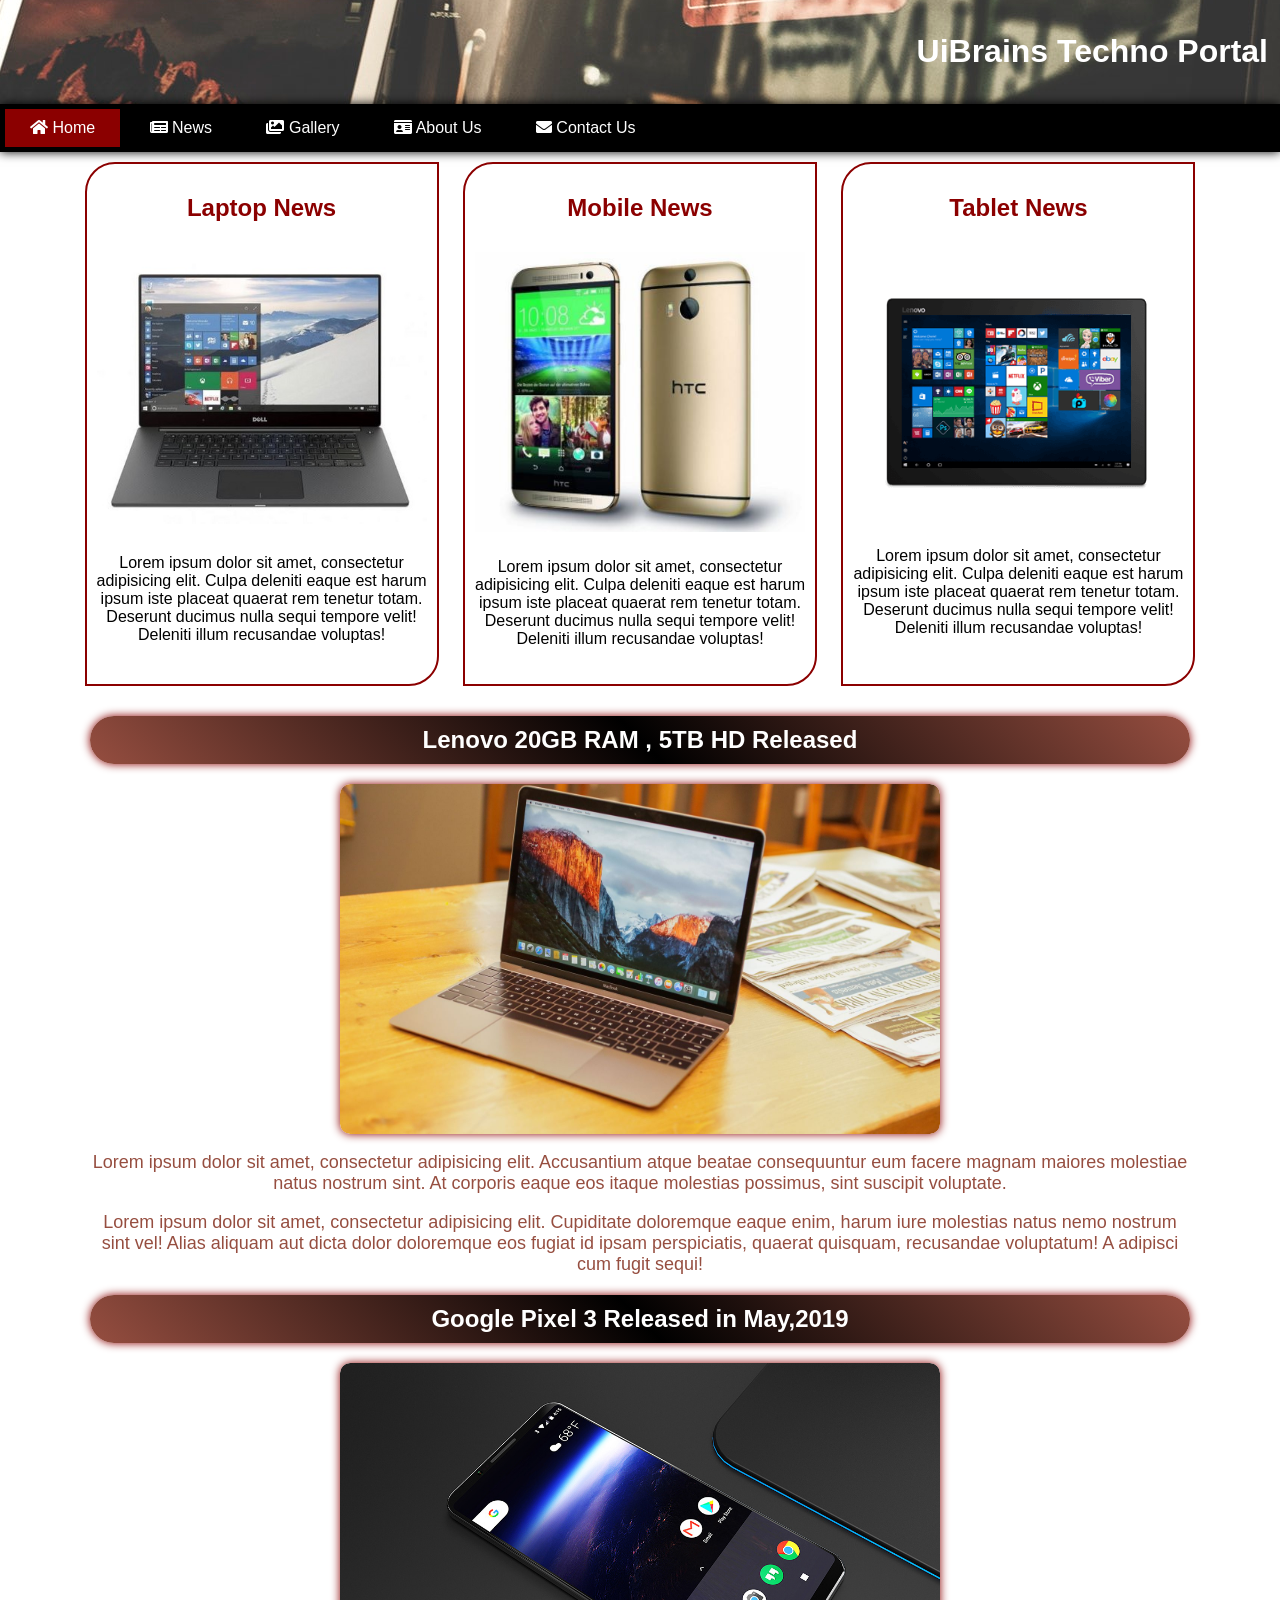
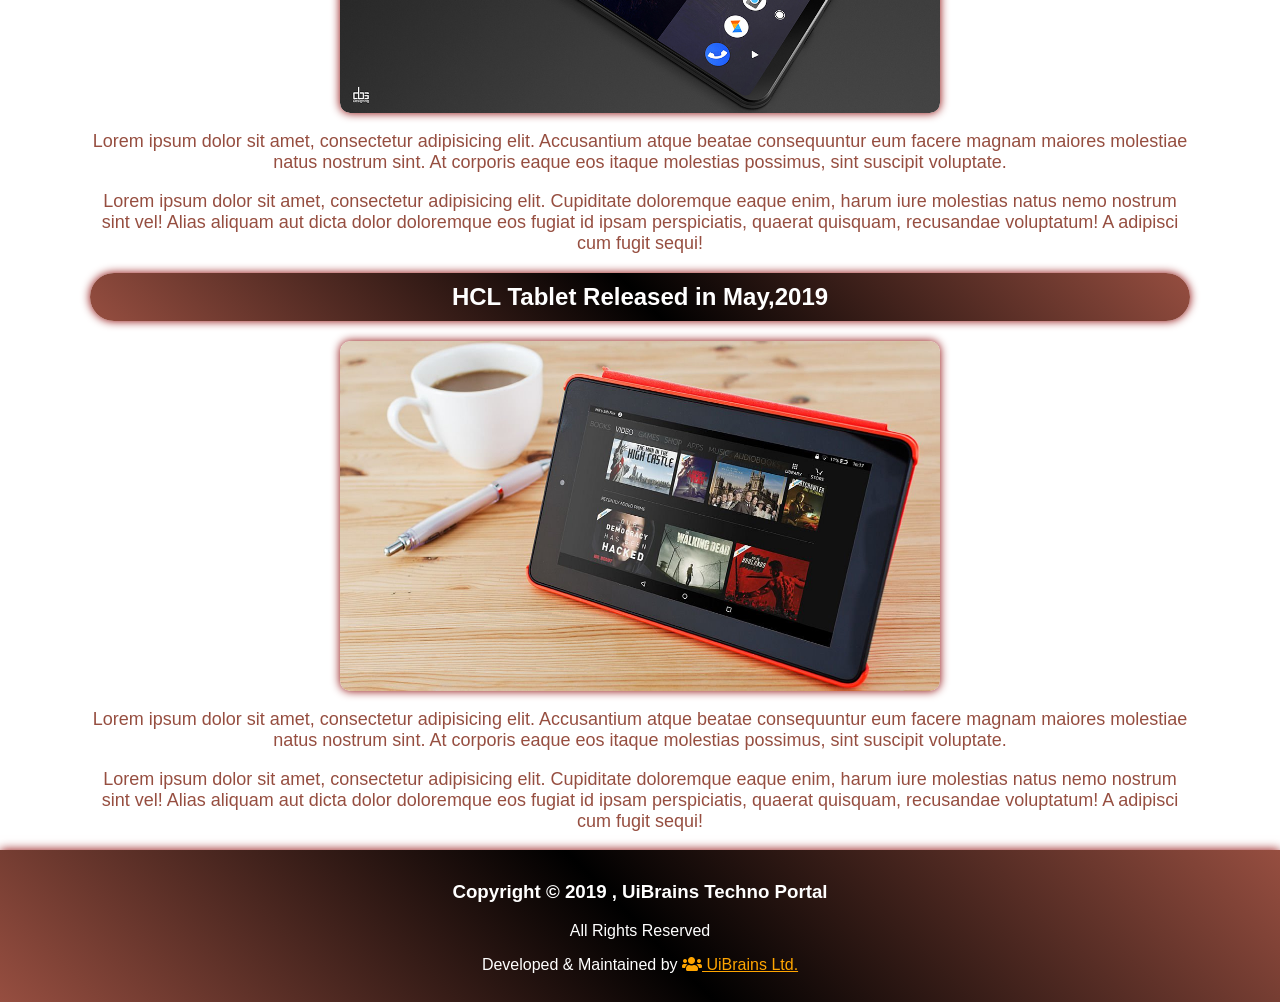
==== index.html @ 4715fc79 "My First Website" ====
<!DOCTYPE html>
<html lang="en">
<head>
    <meta charset="UTF-8">
    <title>UiBrains Techno Portal</title>
    <link rel="stylesheet" href="https://use.fontawesome.com/releases/v5.8.1/css/all.css" integrity="sha384-50oBUHEmvpQ+1lW4y57PTFmhCaXp0ML5d60M1M7uH2+nqUivzIebhndOJK28anvf" crossorigin="anonymous">
    <link rel="stylesheet" href="css/font-awesome_5.8.1.css">
    <link rel="stylesheet" href="css/animate.css">
    <link rel="stylesheet" href="css/styles.css">
</head>
<body>

    <!-- Main Navbar -->
    <header class="main-header">
        <h1 class="animated slideInRight">UiBrains Techno Portal</h1>
    </header>

    <!-- Main Navbar -->
    <nav class="main-nav">
        <div class="animated slideInLeft">
            <a href="index.html" class="active">
                <i class="fa fa-home"></i> Home</a>
            <a href="news.html">
                <i class="fa fa-newspaper"></i> News</a>
            <a href="gallery.html">
                <i class="fa fa-images"></i> Gallery</a>
            <a href="about.html">
                <i class="fa fa-id-card"></i> About Us</a>
            <a href="contact.html">
                <i class="fa fa-envelope"></i> Contact Us</a>
        </div>
    </nav>

    <!-- Home News Section -->
    <section class="home-news-section">

        <!-- Laptop News -->
        <article class="home-news-article animated jello">
            <h2>Laptop News</h2>
            <img src="images/main_laptop.jpg">
            <div class="home-news-text">
                <p>Lorem ipsum dolor sit amet, consectetur adipisicing elit. Culpa deleniti eaque est harum ipsum iste placeat quaerat rem tenetur totam. Deserunt ducimus nulla sequi tempore velit! Deleniti illum recusandae voluptas!</p>
            </div>
        </article>

        <!-- Mobile News -->
        <article class="home-news-article animated jello">
            <h2>Mobile News</h2>
            <img src="images/main_mobile.JPG">
            <div class="home-news-text">
                <p>Lorem ipsum dolor sit amet, consectetur adipisicing elit. Culpa deleniti eaque est harum ipsum iste placeat quaerat rem tenetur totam. Deserunt ducimus nulla sequi tempore velit! Deleniti illum recusandae voluptas!</p>
            </div>
        </article>

        <!-- Tablet News -->
        <article class="home-news-article animated jello">
            <h2>Tablet News</h2>
            <img src="images/main_tablet.png">
            <div class="home-news-text">
                <p>Lorem ipsum dolor sit amet, consectetur adipisicing elit. Culpa deleniti eaque est harum ipsum iste placeat quaerat rem tenetur totam. Deserunt ducimus nulla sequi tempore velit! Deleniti illum recusandae voluptas!</p>
            </div>
        </article>

    </section>

    <!-- Main News Section -->
    <section class="main-news-section">

        <!-- Laptop News -->
        <article class="main-news-article">
            <h2>Lenovo 20GB RAM , 5TB HD Released</h2>
            <div class="zoom">
                <img src="images/article_laptop.jpg">
            </div>
            <p>Lorem ipsum dolor sit amet, consectetur adipisicing elit. Accusantium atque beatae consequuntur eum facere magnam maiores molestiae natus nostrum sint. At corporis eaque eos itaque molestias possimus, sint suscipit voluptate.</p>
            <p>Lorem ipsum dolor sit amet, consectetur adipisicing elit. Cupiditate doloremque eaque enim, harum iure molestias natus nemo nostrum sint vel! Alias aliquam aut dicta dolor doloremque eos fugiat id ipsam perspiciatis, quaerat quisquam, recusandae voluptatum! A adipisci cum fugit sequi!</p>
        </article>

        <!-- Mobile News -->
        <article class="main-news-article">
            <h2>Google Pixel 3 Released in May,2019</h2>
            <div class="zoom">
                <img src="images/article_mobile.jpg">
            </div>
            <p>Lorem ipsum dolor sit amet, consectetur adipisicing elit. Accusantium atque beatae consequuntur eum facere magnam maiores molestiae natus nostrum sint. At corporis eaque eos itaque molestias possimus, sint suscipit voluptate.</p>
            <p>Lorem ipsum dolor sit amet, consectetur adipisicing elit. Cupiditate doloremque eaque enim, harum iure molestias natus nemo nostrum sint vel! Alias aliquam aut dicta dolor doloremque eos fugiat id ipsam perspiciatis, quaerat quisquam, recusandae voluptatum! A adipisci cum fugit sequi!</p>
        </article>

        <!-- Tablet News -->
        <article class="main-news-article">
            <h2>HCL Tablet Released in May,2019</h2>
            <div class="zoom">
                <img src="images/article_tablet.jpg">
            </div>
            <p>Lorem ipsum dolor sit amet, consectetur adipisicing elit. Accusantium atque beatae consequuntur eum facere magnam maiores molestiae natus nostrum sint. At corporis eaque eos itaque molestias possimus, sint suscipit voluptate.</p>
            <p>Lorem ipsum dolor sit amet, consectetur adipisicing elit. Cupiditate doloremque eaque enim, harum iure molestias natus nemo nostrum sint vel! Alias aliquam aut dicta dolor doloremque eos fugiat id ipsam perspiciatis, quaerat quisquam, recusandae voluptatum! A adipisci cum fugit sequi!</p>
        </article>

    </section>

    <!-- Main Footer -->
    <footer class="main-footer">
        <h3>Copyright &copy; 2019 , UiBrains Techno Portal</h3>
        <p>All Rights Reserved</p>
        <p>Developed & Maintained by
            <a href="https://github.com/thenaveensaggam" target="_blank">
               <i class="fa fa-users"></i> UiBrains Ltd.
            </a>
        </p>
    </footer>


</body>
</html>
---- css/styles.css ----
body{
    font-family: Arial, sans-serif;
    margin: 0;
}

/* -------------- Main Header -------------- */
.main-header{
    background: white url("../images/image5.jpeg") no-repeat scroll center;
    padding: 12px;
    color: white;
    text-align: right;
}

/* ----------------- Main Navigation --------------- */
.main-nav{
    background-color: black;
    padding: 5px;
    box-shadow: 0 0 10px black;
}
.main-nav a{
    color: white;
    text-decoration: none;
    padding: 10px 25px;
    display: inline-block;
}
.main-nav a:hover{
    background-color: #964e40;
}
.main-nav a.active{
    background-color: darkred;
}

/* ------------- Home News Section ---------------- */
.home-news-section{
    text-align: center;
}
.home-news-article{
    border: 2px solid darkred;
    width: 330px;
    text-align: center;
    display: inline-grid;
    height: 500px;
    margin: 10px;
    border-top-left-radius: 30px;
    border-bottom-right-radius: 30px;
    padding: 10px;
    transition: all 0.5s;
}
.home-news-article:hover{
    width: 340px;
    box-shadow: 0 0 10px darkred;
    cursor: pointer;
}
.home-news-article h2{
    color: darkred;
}
.home-news-article img{
    width: 100%;
}

/* ------------------ Main News Section ---------------- */
.main-news-section{
    width: 1100px;
    margin: auto;
}
.main-news-article h2{
    background: linear-gradient(45deg,#964e40,black,#964e40);
    color: white;
    text-align: center;
    padding: 10px;
    border-radius: 50px;
    box-shadow: 0 0 10px darkred;
}
.main-news-article p{
    font-size: 18px;
    text-align: center;
    color: #964e40;
}
.zoom{
    width: 600px;
    height: 350px;
    margin: auto;
    border-radius: 10px;
    box-shadow: 0 0 10px darkred;
    overflow: hidden;
}
.zoom img{
    width: inherit;
    height: inherit;
    border-radius: 10px;
    box-shadow: 0 0 10px darkred;
    transition: all 0.5s;
}
.zoom:hover img{
    transform: scale(1.2,1.2);
}

/* ------------------- Main Footer -------------- */
.main-footer{
    background: linear-gradient(45deg,#964e40,black,#964e40);
    padding: 12px;
    text-align: center;
    color: white;
    box-shadow: 0 0 10px darkred;
}
.main-footer a{
    color: orange;
}

/* --------------- Gallery Section --------------- */
.gallery-section{
    text-align: center;
    margin: 10px auto;
}
.gallery-figure{
    border: 2px solid darkred;
    width: 300px;
    margin: 5px;
    display: inline-block;
    padding: 5px;
    border-radius: 10px;
}
.gallery-figure:hover{
    box-shadow: 0 0 10px darkred;
    cursor: pointer;
}
.gallery-zoom{
    width: 300px;
    height: 200px;
    overflow: hidden;
    border-radius: 10px;
}
.gallery-zoom img{
    width: inherit;
    height: inherit;
    border-radius: 10px;
    transition: all 0.5s;
}
.gallery-zoom:hover img{
    transform: scale(1.2,1.2);
}
.gallery-figure figcaption{
    color: darkred;
    padding: 10px;
}

/* --------------- About Us ---------------- */
.about-section{
    width: 1100px;
    margin: auto;
}
.about-article{
    background: white url("../images/gallery_mobile_3.jpg") no-repeat scroll top;
    color: white;
    padding: 15px;
    margin: 20px;
    border-top-left-radius: 20px;
    border-bottom-right-radius: 20px;
    box-shadow: 0 0 10px black;
}
.company-images-article{
    text-align: center;
}
.company-images-article img{
    width: 250px;
    height: 150px;
    margin: 5px;
    border-top-right-radius: 20px;
    border-bottom-left-radius: 20px;
    box-shadow: 0 0 5px black;
}

/* --------------- Contact Section ---------------- */
.contact-section{
    background: white url("../images/image5.jpeg") no-repeat bottom;
    padding: 20px;
}
.contact-article{
    width: 250px;
    text-align: center;
    margin: auto;
    background-color: rgba(0,0,0,0.5);
    padding: 10px;
    border-radius: 10px;
    box-shadow: 0 0 10px black;
}
.contact-article h2{
    color: white;
}
.input-field{
    font-size: 18px;
    text-align: center;
    border: none;
    outline: none;
    margin: 5px;
    height: 35px;
    width: 200px;
    background: transparent;
    border-bottom: 3px solid #514640;
    color: white;
}
textarea{
    border: 3px solid #514640;
    outline: none;
    background: transparent;
    margin: 5px;
    border-radius: 10px;
    width: 180px;
}
textarea:focus{
    border: 3px solid #bca487;
}
::placeholder{
    color: lightgray;
}
.input-field:focus{
    border-bottom: 3px solid #bca487;
}
#submit-btn{
    background-color: #514640;
    color: white;
    border: none;
    font-size: 18px;
    padding: 10px 50px;
    box-shadow: 0 0 10px black;
    border-radius: 50px;
    margin: 10px;
    outline: none;
}
#submit-btn:hover{
    background-color: #bca487;
    color: black;
    cursor: pointer;
}
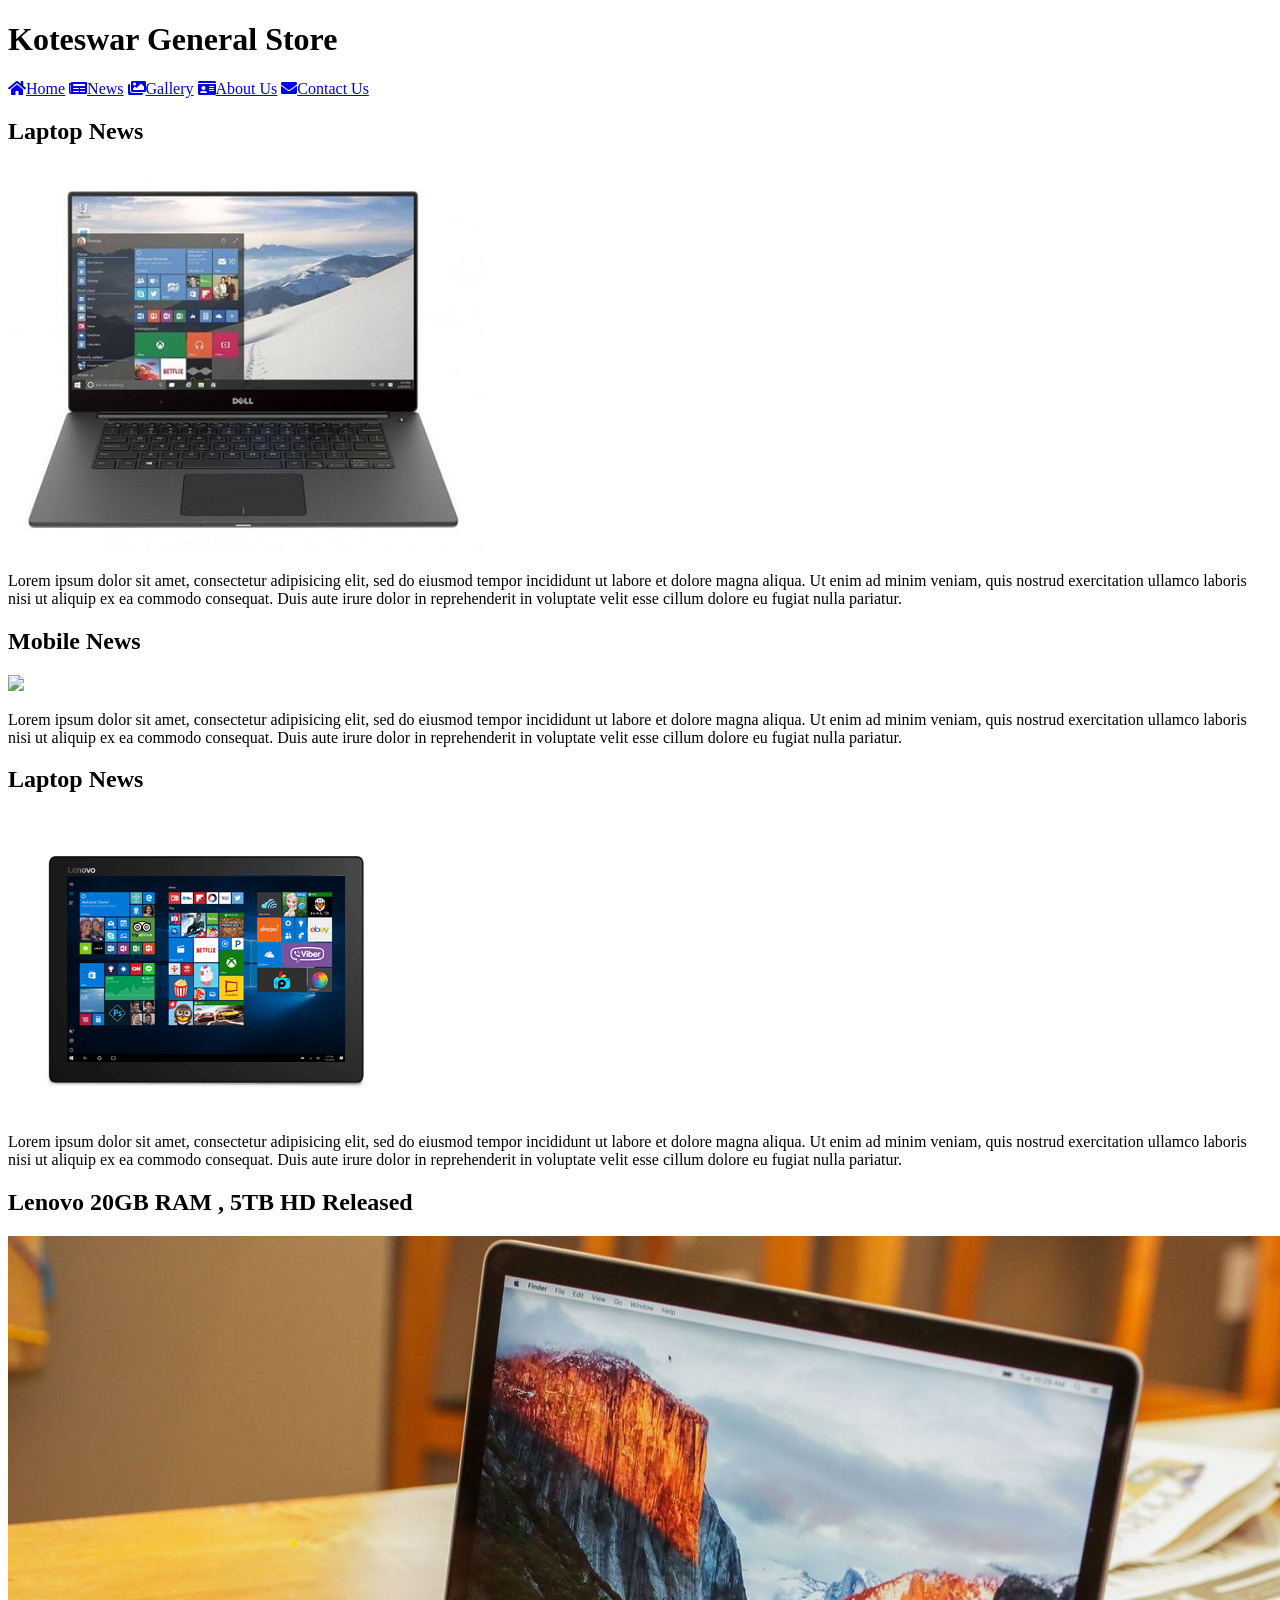
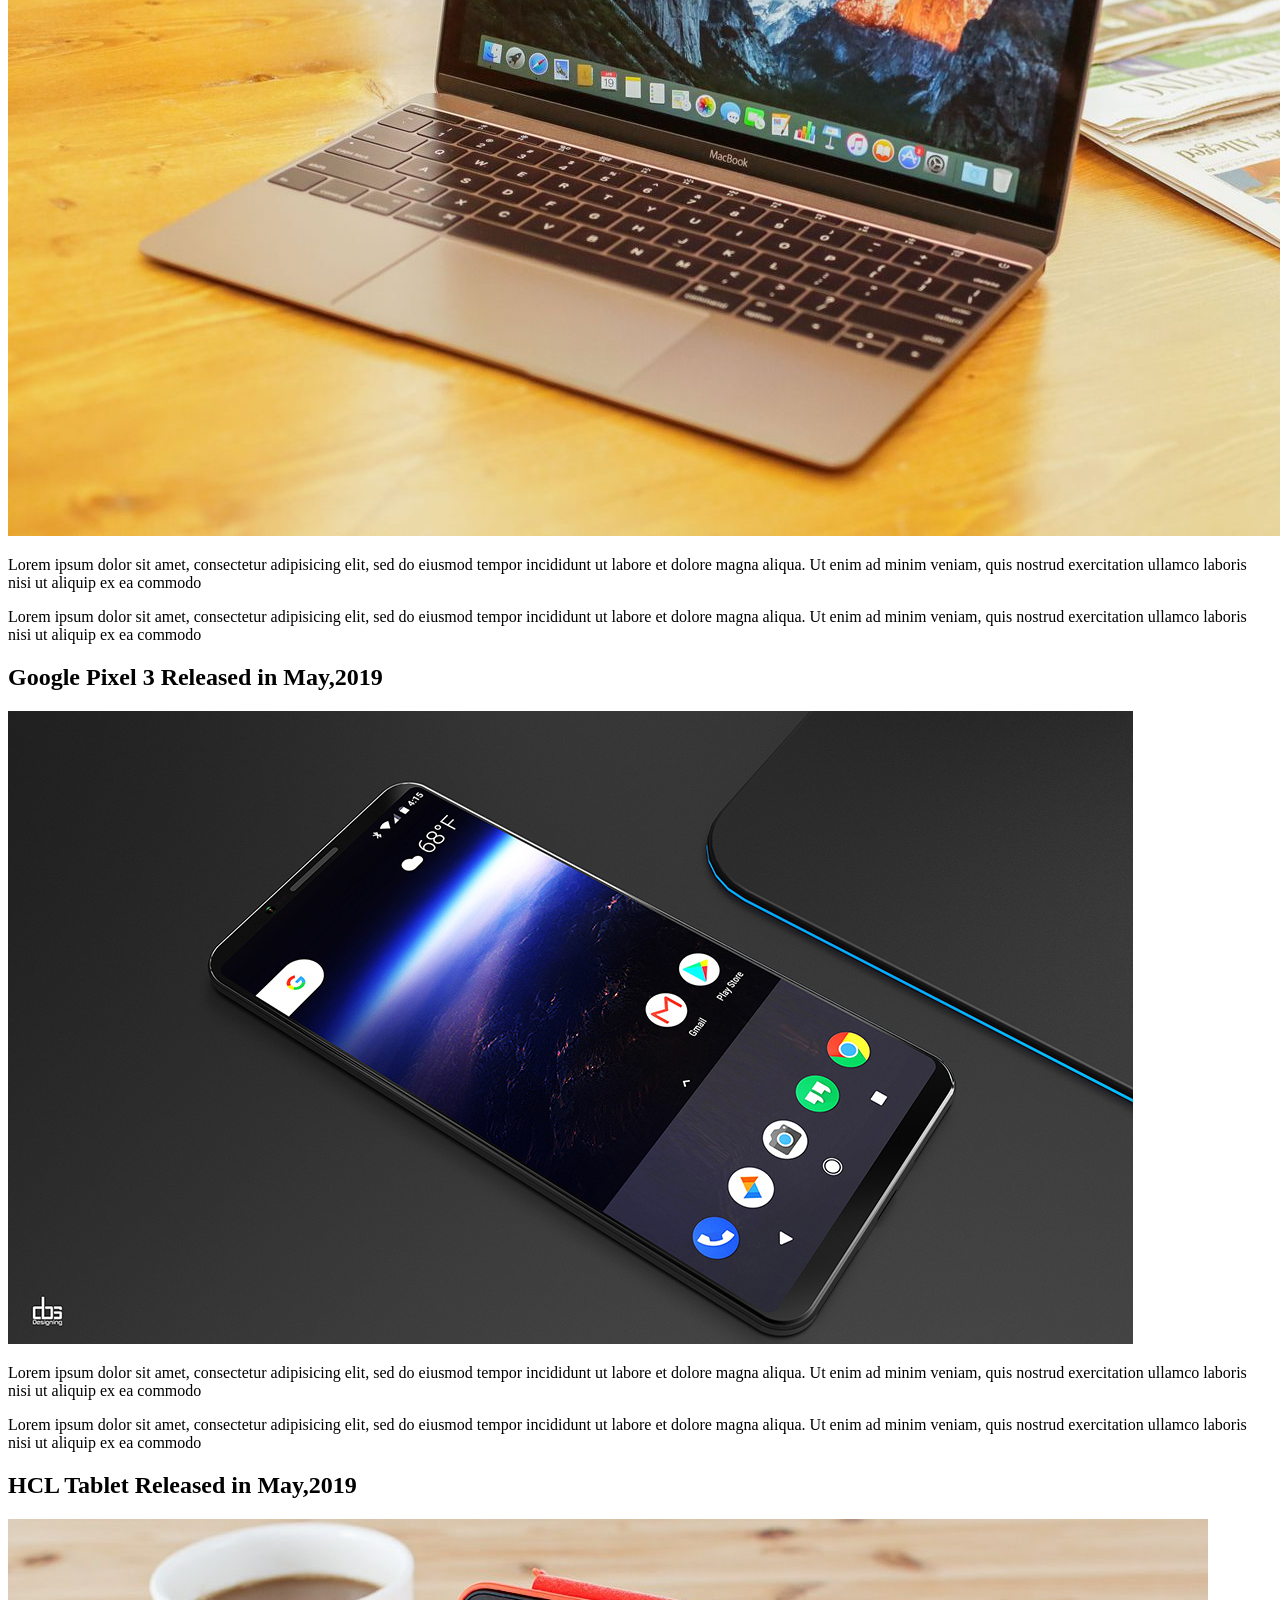
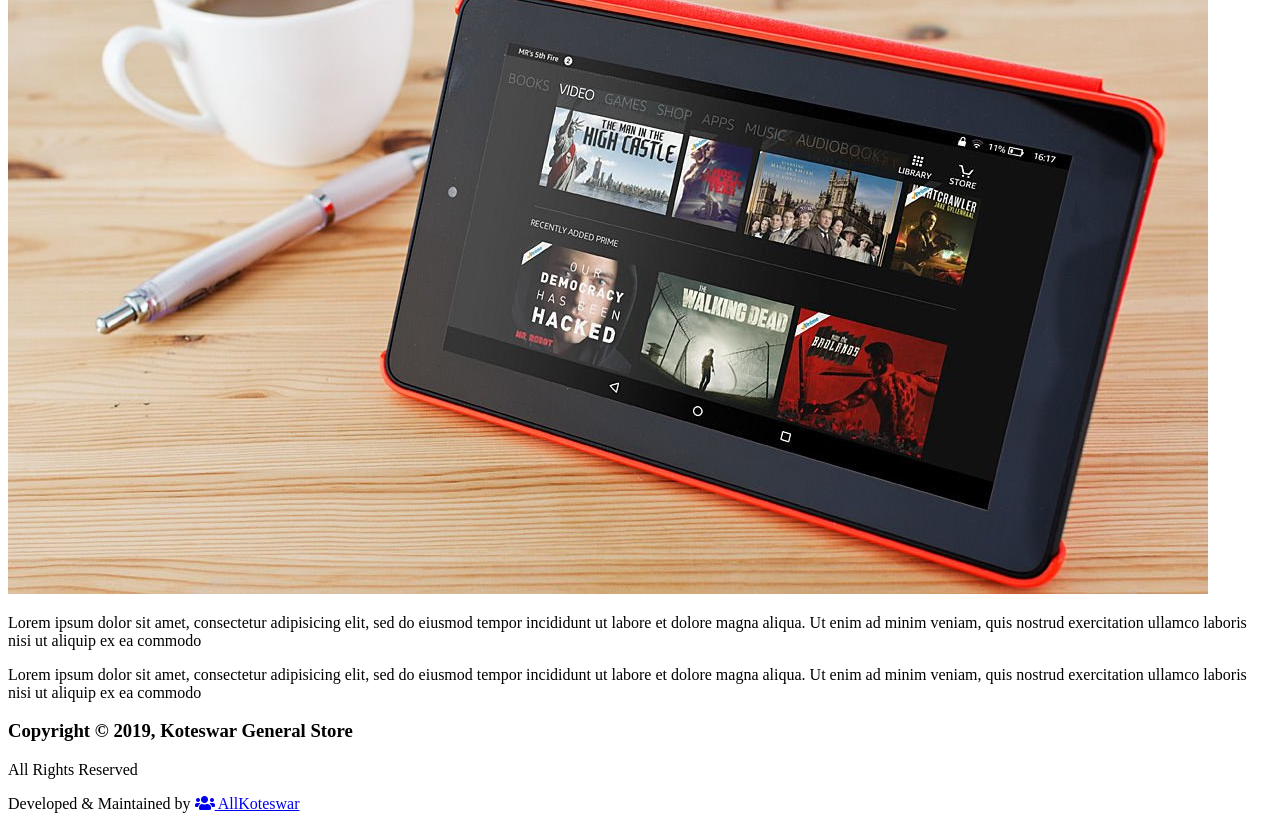
==== commit f9a570d5: "My First Website" ====
--- a/index.html
+++ b/index.html
@@ -1,115 +1,134 @@
 <!DOCTYPE html>
-<html lang="en">
+<html>
 <head>
-    <meta charset="UTF-8">
-    <title>UiBrains Techno Portal</title>
-    <link rel="stylesheet" href="https://use.fontawesome.com/releases/v5.8.1/css/all.css" integrity="sha384-50oBUHEmvpQ+1lW4y57PTFmhCaXp0ML5d60M1M7uH2+nqUivzIebhndOJK28anvf" crossorigin="anonymous">
-    <link rel="stylesheet" href="css/font-awesome_5.8.1.css">
-    <link rel="stylesheet" href="css/animate.css">
-    <link rel="stylesheet" href="css/styles.css">
+	<title>Koteswar Software Solutions</title>
+	<meta name="viewport" content="width=device-width, user-scalable=no, initial-scale=1.0, minimum-scale=1.0, maximum-scale=1.0">
+	<meta http-equiv="X-UA-Compatible" content="ie=edge">
+	<link rel="stylesheet" href="Css/animate.css">
+	<link rel="stylesheet" href="https://use.fontawesome.com/releases/v5.8.1/css/all.css">
+	<link rel="stylesheet" href="Css/font-awesome_5.8.1.css">
+	<link rel="stylesheet" href="Css/styles.css">
 </head>
 <body>
 
-    <!-- Main Navbar -->
-    <header class="main-header">
-        <h1 class="animated slideInRight">UiBrains Techno Portal</h1>
-    </header>
+<!-- Main header Section -->
+<header class="main-header">
+	<h1 class="animated slideInRight">Koteswar General Store</h1>
+</header>
 
-    <!-- Main Navbar -->
-    <nav class="main-nav">
-        <div class="animated slideInLeft">
-            <a href="index.html" class="active">
-                <i class="fa fa-home"></i> Home</a>
-            <a href="news.html">
-                <i class="fa fa-newspaper"></i> News</a>
-            <a href="gallery.html">
-                <i class="fa fa-images"></i> Gallery</a>
-            <a href="about.html">
-                <i class="fa fa-id-card"></i> About Us</a>
-            <a href="contact.html">
-                <i class="fa fa-envelope"></i> Contact Us</a>
-        </div>
-    </nav>
+<!-- main_navigation -->
+<nav class="main-nav">
+	<div class="animated slideInLeft">
+	<a href="index.html" class="active"><i class="fa fa-home"></i>Home</a>
+	<a href="news.html"><i class="fa fa-newspaper"></i>News</a>
+	<a href="gallery.html"><i class="fa fa-images"></i>Gallery</a>
+	<a href="about.html"><i class="fa fa-id-card"></i>About Us</a>
+	<a href="contact.html"><i class="fa fa-envelope"></i>Contact Us</a>
+    </div>
+</nav>
 
-    <!-- Home News Section -->
-    <section class="home-news-section">
+<!-- Home News Section -->
+<section class="home-news-section">
+	<!-- Laptop News -->
+	<article class="home-news-artical">
+	<h2>Laptop News</h2>
+	<img src="images/main_laptop.jpg">
+	<div class="home-news-text">	
+	<p>Lorem ipsum dolor sit amet, consectetur adipisicing elit, sed do eiusmod
+	tempor incididunt ut labore et dolore magna aliqua. Ut enim ad minim veniam,
+	quis nostrud exercitation ullamco laboris nisi ut aliquip ex ea commodo
+	consequat. Duis aute irure dolor in reprehenderit in voluptate velit esse
+	cillum dolore eu fugiat nulla pariatur.</p>		
+	</div>
+	</article>
 
-        <!-- Laptop News -->
-        <article class="home-news-article animated jello">
-            <h2>Laptop News</h2>
-            <img src="images/main_laptop.jpg">
-            <div class="home-news-text">
-                <p>Lorem ipsum dolor sit amet, consectetur adipisicing elit. Culpa deleniti eaque est harum ipsum iste placeat quaerat rem tenetur totam. Deserunt ducimus nulla sequi tempore velit! Deleniti illum recusandae voluptas!</p>
-            </div>
-        </article>
+	<!-- Mobile News -->
+	<article class="home-news-artical">
+	<h2>Mobile News</h2>
+	<img src="images/main_mobile.jpg">
+	<div class="home-news-text">	
+	<p>Lorem ipsum dolor sit amet, consectetur adipisicing elit, sed do eiusmod
+	tempor incididunt ut labore et dolore magna aliqua. Ut enim ad minim veniam,
+	quis nostrud exercitation ullamco laboris nisi ut aliquip ex ea commodo
+	consequat. Duis aute irure dolor in reprehenderit in voluptate velit esse
+	cillum dolore eu fugiat nulla pariatur.</p>		
+	</div>
+	</article>
 
-        <!-- Mobile News -->
-        <article class="home-news-article animated jello">
-            <h2>Mobile News</h2>
-            <img src="images/main_mobile.JPG">
-            <div class="home-news-text">
-                <p>Lorem ipsum dolor sit amet, consectetur adipisicing elit. Culpa deleniti eaque est harum ipsum iste placeat quaerat rem tenetur totam. Deserunt ducimus nulla sequi tempore velit! Deleniti illum recusandae voluptas!</p>
-            </div>
-        </article>
+	<!-- Tablet News -->
+	<article class="home-news-artical">
+	<h2>Laptop News</h2>
+	<img src="images/main_tablet.png">
+	<div class="home-news-text">	
+	<p>Lorem ipsum dolor sit amet, consectetur adipisicing elit, sed do eiusmod
+	tempor incididunt ut labore et dolore magna aliqua. Ut enim ad minim veniam,
+	quis nostrud exercitation ullamco laboris nisi ut aliquip ex ea commodo
+	consequat. Duis aute irure dolor in reprehenderit in voluptate velit esse
+	cillum dolore eu fugiat nulla pariatur.</p>		
+	</div>
+	</article>
+</section>
 
-        <!-- Tablet News -->
-        <article class="home-news-article animated jello">
-            <h2>Tablet News</h2>
-            <img src="images/main_tablet.png">
-            <div class="home-news-text">
-                <p>Lorem ipsum dolor sit amet, consectetur adipisicing elit. Culpa deleniti eaque est harum ipsum iste placeat quaerat rem tenetur totam. Deserunt ducimus nulla sequi tempore velit! Deleniti illum recusandae voluptas!</p>
-            </div>
-        </article>
 
-    </section>
 
-    <!-- Main News Section -->
-    <section class="main-news-section">
+<!-- Mian News Section -->
+<section class="main-news-section">
 
-        <!-- Laptop News -->
-        <article class="main-news-article">
-            <h2>Lenovo 20GB RAM , 5TB HD Released</h2>
-            <div class="zoom">
-                <img src="images/article_laptop.jpg">
-            </div>
-            <p>Lorem ipsum dolor sit amet, consectetur adipisicing elit. Accusantium atque beatae consequuntur eum facere magnam maiores molestiae natus nostrum sint. At corporis eaque eos itaque molestias possimus, sint suscipit voluptate.</p>
-            <p>Lorem ipsum dolor sit amet, consectetur adipisicing elit. Cupiditate doloremque eaque enim, harum iure molestias natus nemo nostrum sint vel! Alias aliquam aut dicta dolor doloremque eos fugiat id ipsam perspiciatis, quaerat quisquam, recusandae voluptatum! A adipisci cum fugit sequi!</p>
-        </article>
+	<!-- Laptop News -->
+	<article class="main-news-article">
+		<h2>Lenovo 20GB RAM , 5TB HD Released</h2>
+		<div class="zoom">
+			<img src="images/article_laptop.jpg">
+		</div>
+		<p>Lorem ipsum dolor sit amet, consectetur adipisicing elit, sed do eiusmod
+		tempor incididunt ut labore et dolore magna aliqua. Ut enim ad minim veniam,
+		quis nostrud exercitation ullamco laboris nisi ut aliquip ex ea commodo</p>
+		<p>Lorem ipsum dolor sit amet, consectetur adipisicing elit, sed do eiusmod
+		tempor incididunt ut labore et dolore magna aliqua. Ut enim ad minim veniam,
+		quis nostrud exercitation ullamco laboris nisi ut aliquip ex ea commodo</p>
+	</article>
 
-        <!-- Mobile News -->
-        <article class="main-news-article">
-            <h2>Google Pixel 3 Released in May,2019</h2>
-            <div class="zoom">
-                <img src="images/article_mobile.jpg">
-            </div>
-            <p>Lorem ipsum dolor sit amet, consectetur adipisicing elit. Accusantium atque beatae consequuntur eum facere magnam maiores molestiae natus nostrum sint. At corporis eaque eos itaque molestias possimus, sint suscipit voluptate.</p>
-            <p>Lorem ipsum dolor sit amet, consectetur adipisicing elit. Cupiditate doloremque eaque enim, harum iure molestias natus nemo nostrum sint vel! Alias aliquam aut dicta dolor doloremque eos fugiat id ipsam perspiciatis, quaerat quisquam, recusandae voluptatum! A adipisci cum fugit sequi!</p>
-        </article>
+	<!-- Mobile News -->
+	<article class="main-news-article">
+		<h2>Google Pixel 3 Released in May,2019</h2>
+        <div class="zoom">
+			<img src="images/article_mobile.jpg">
+		</div>
+		<p>Lorem ipsum dolor sit amet, consectetur adipisicing elit, sed do eiusmod
+		tempor incididunt ut labore et dolore magna aliqua. Ut enim ad minim veniam,
+		quis nostrud exercitation ullamco laboris nisi ut aliquip ex ea commodo</p>
+		<p>Lorem ipsum dolor sit amet, consectetur adipisicing elit, sed do eiusmod
+		tempor incididunt ut labore et dolore magna aliqua. Ut enim ad minim veniam,
+		quis nostrud exercitation ullamco laboris nisi ut aliquip ex ea commodo</p>
+	</article>
 
-        <!-- Tablet News -->
-        <article class="main-news-article">
-            <h2>HCL Tablet Released in May,2019</h2>
-            <div class="zoom">
-                <img src="images/article_tablet.jpg">
-            </div>
-            <p>Lorem ipsum dolor sit amet, consectetur adipisicing elit. Accusantium atque beatae consequuntur eum facere magnam maiores molestiae natus nostrum sint. At corporis eaque eos itaque molestias possimus, sint suscipit voluptate.</p>
-            <p>Lorem ipsum dolor sit amet, consectetur adipisicing elit. Cupiditate doloremque eaque enim, harum iure molestias natus nemo nostrum sint vel! Alias aliquam aut dicta dolor doloremque eos fugiat id ipsam perspiciatis, quaerat quisquam, recusandae voluptatum! A adipisci cum fugit sequi!</p>
-        </article>
+	<!-- Tablet News -->
+	<article class="main-news-article">
+		<h2>HCL Tablet Released in May,2019</h2>
+        <div class="zoom">
+			<img src="images/article_tablet.jpg">
+		</div>
+		<p>Lorem ipsum dolor sit amet, consectetur adipisicing elit, sed do eiusmod
+		tempor incididunt ut labore et dolore magna aliqua. Ut enim ad minim veniam,
+		quis nostrud exercitation ullamco laboris nisi ut aliquip ex ea commodo</p>
+		<p>Lorem ipsum dolor sit amet, consectetur adipisicing elit, sed do eiusmod
+		tempor incididunt ut labore et dolore magna aliqua. Ut enim ad minim veniam,
+		quis nostrud exercitation ullamco laboris nisi ut aliquip ex ea commodo</p>
+	</article>
+</section>
 
-    </section>
 
-    <!-- Main Footer -->
-    <footer class="main-footer">
-        <h3>Copyright &copy; 2019 , UiBrains Techno Portal</h3>
-        <p>All Rights Reserved</p>
+
+<!-- Main Footer -->
+<footer class="main-footer">
+	<h3>Copyright &copy; 2019, Koteswar General Store</h3>
+	<p>All Rights Reserved</p>
         <p>Developed & Maintained by
-            <a href="https://github.com/thenaveensaggam" target="_blank">
-               <i class="fa fa-users"></i> UiBrains Ltd.
+            <a href="https://github.com/gupta09sonu" target="_blank">
+               <i class="fa fa-users"></i> AllKoteswar
             </a>
         </p>
-    </footer>
-
+</footer>
 
 </body>
-</html>
-
+</html>
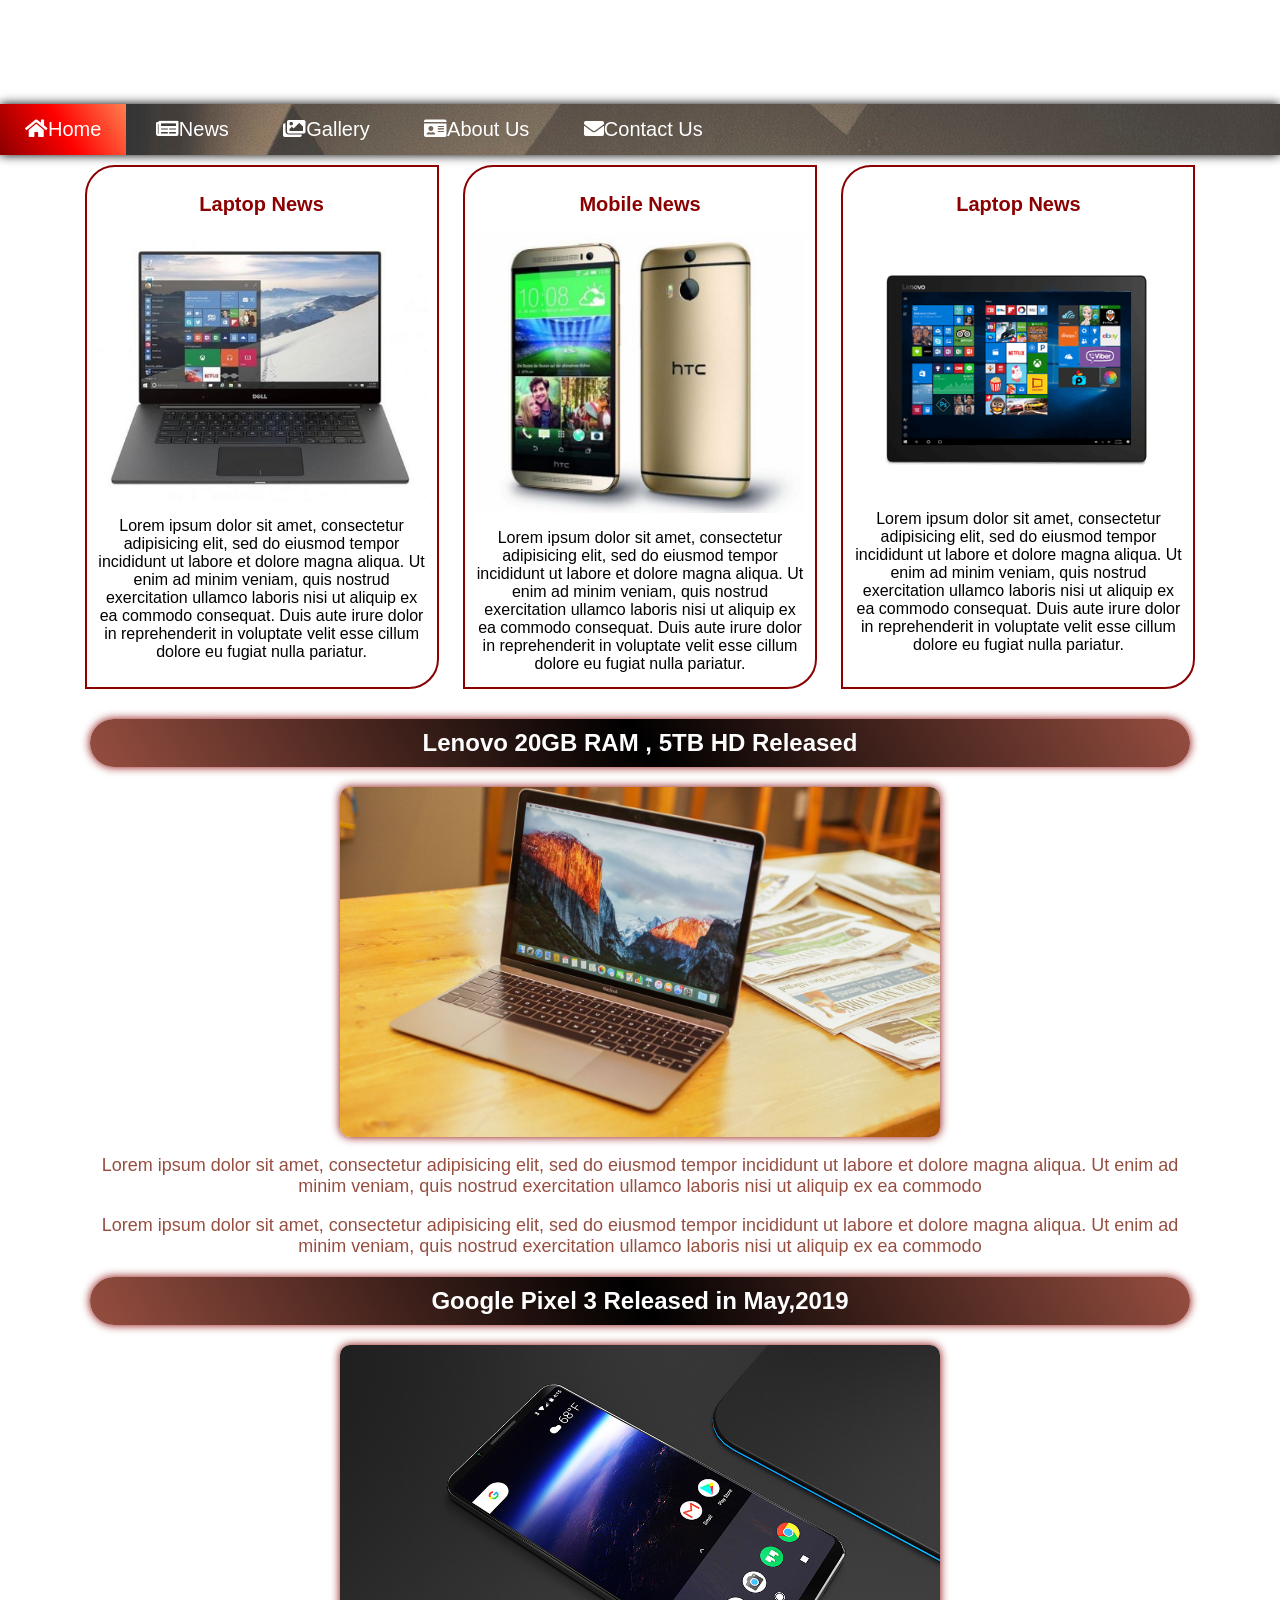
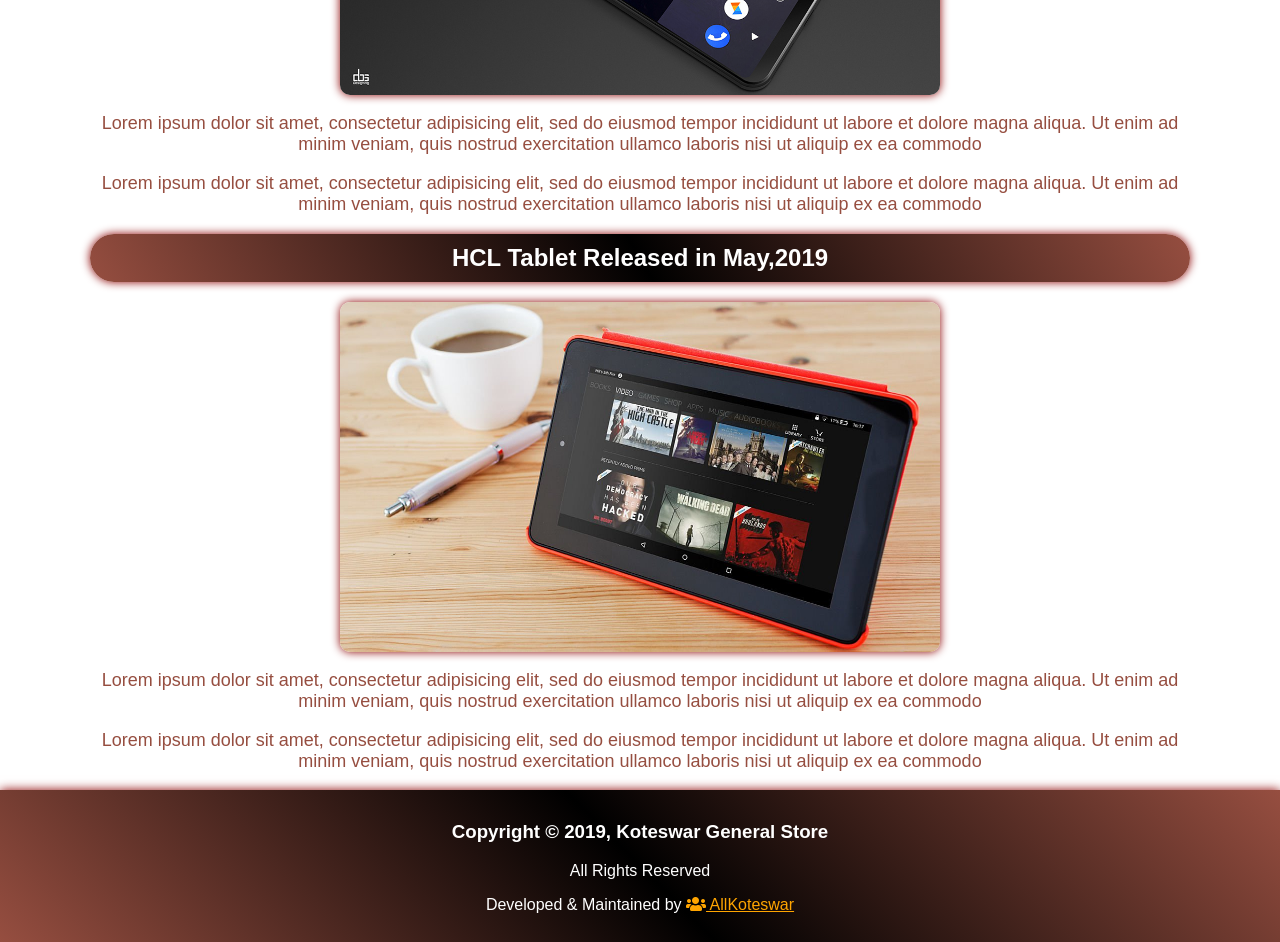
==== commit eaa29730: "index" ====
--- a/index.html
+++ b/index.html
@@ -45,7 +45,7 @@
 	<!-- Mobile News -->
 	<article class="home-news-artical">
 	<h2>Mobile News</h2>
-	<img src="images/main_mobile.jpg">
+	<img src="images/main_mobile1.JPG">
 	<div class="home-news-text">	
 	<p>Lorem ipsum dolor sit amet, consectetur adipisicing elit, sed do eiusmod
 	tempor incididunt ut labore et dolore magna aliqua. Ut enim ad minim veniam,
--- a/Css/styles.css
+++ b/Css/styles.css
@@ -0,0 +1,254 @@
+body{
+	font-family: arial, sans-serif;
+	margin: 0px;
+}
+.main-header{
+	color: white;
+	background: white url('../images/Grass.jpg') no-repeat scroll center;
+	padding: 12px;
+	text-align: right;
+}
+.main-nav{
+	background: white url('../images/image5.jpeg') no-repeat scroll top;
+	/*padding: 14px 25px;	*/
+	box-shadow: 0 0 10px black;
+}
+.main-nav a{
+	color: white;
+	text-decoration: none;
+	/*margin: 10px;*/
+	padding: 14px 25px;
+	font-size: 20px;
+	display: inline-block;
+}
+.main-nav a:hover{
+	background-color: rgba(0,0,0,0.5);
+	border-radius: 10px;
+}
+.main-nav a.active{
+	background: linear-gradient(60deg, darkred, red, coral);
+	border-radius: 0px;
+}
+
+/*Home News Section*/
+
+.home-news-section{
+	text-align: center;
+}
+.home-news-artical h2{
+	color: darkred;
+	font-size: 20px;
+
+}
+.home-news-artical{
+	width: 330px;
+	border: 2px solid darkred;
+	text-align: center;
+	height: 500px;
+	border-bottom-right-radius: 30px;
+	border-top-left-radius: 30px;
+	padding: 10px;
+	margin: 10px;
+	display: inline-grid;
+	transition: all 0.5s linear;
+}
+.home-news-artical:hover{
+	width: 340px;
+	box-shadow: 0 0 10px darkred;
+	cursor: pointer;
+}
+.home-news-artical img{
+	width: 100%;
+}
+
+/*Main News Section*/
+
+.main-news-section{
+	width: 1100px;
+	margin: auto;
+}
+.main-news-section h2{
+	background: linear-gradient(60deg, #964e40,black,#964e40);
+	padding: 10px;
+	text-align: center;
+	border-radius: 50px;
+	box-shadow: 0 0 10px darkred;
+	color: white;
+}
+.main-news-article p{
+    font-size: 18px;
+    text-align: center;
+    color: #964e40;
+}
+.zoom{
+	width: 600px;
+	height: 350px;
+	margin: auto;
+	border-radius: 10px;
+	overflow: hidden;
+	box-shadow: 0 0 10px darkred;
+}
+.zoom img{
+	width: inherit;
+	height: inherit;
+	transition: all 0.5s linear;
+}
+.zoom:hover img{
+	transform: scale(1.2,1.2);
+}
+
+
+/*Main Footer*/
+.main-footer{
+	background: linear-gradient(45deg,#964e40,black,#964e40);
+	text-align: center;
+	padding: 12px;
+	color: white;
+	box-shadow: 0 0 10px darkred;
+}
+.main-footer a{
+	color: orange;
+}
+
+
+/*Gallery Sextion*/
+.gallery-section{
+	text-align: center;
+	margin: 10px auto;
+}
+.gallery-figure{
+	border: 2px solid darkred;
+	width: 300px;
+	margin: 5px;
+	display: inline-block;
+	padding: 5px;
+	border-radius: 10px;
+}
+.gallery-figure:hover{
+	box-shadow: 0 0 10px darkred;
+	cursor: pointer;
+}
+.gallery-zoom{
+	width: 300px;
+	height: 200px;
+	overflow: hidden;
+	border-radius: 10px;
+}
+.gallery-zoom img{
+	width: inherit;
+	height: inherit;
+	border-radius: 10px;
+	transition: all 0.5s linear;
+
+}
+.gallery-zoom:hover img{
+	transform: scale(1.2,1.2);
+}
+
+/*Abouts Us Section*/
+.about-section{
+	width: 1100px;
+	margin: auto;
+}
+.about-article{
+	background: white url('../images/image5.jpeg') no-repeat scroll top;
+	padding: 15px;
+	margin: 20px;
+	border-top-left-radius: 30px;
+	border-bottom-right-radius: 30px;
+	color: white;
+	text-shadow: 0 0 10px black;
+	box-shadow: 0 0 10px black;
+}
+
+/*Company Images Article*/
+.company-images-article{
+
+	text-align: center;
+	margin-bottom: 50px;
+	/*display: inline-block;*/
+	/*margin: auto;*/
+}
+.company-images-article img{
+	width: 250px;
+	height: 150px;
+	transition: all 0.5s linear;
+	border-bottom-left-radius: 20px;
+	border-top-right-radius: 20px;
+	margin: 5px;
+	/*display: inline-block;*/
+}
+.company-images-article img:hover{
+	width: 280px;
+	height: 160px;
+	border-bottom-left-radius: 20px;
+	border-top-right-radius: 20px;
+	box-shadow: 0 0 10px darkred;
+}
+
+
+
+/*Contact Section*/
+.contact-section{
+	background: white url("../images/image5.jpeg") no-repeat bottom;
+	padding: 20px;
+}
+.contact-article h2{
+	color: white;
+}
+.contact-article{
+	width: 250px;
+	margin: 10px auto;
+	background-color: rgba(0,0,0,0.5);
+	text-align: center;
+	padding: 10px;
+	border-radius: 20px;
+	box-shadow: 0 0 10px black;
+}
+.input-field{
+	margin: 10px;
+	/*padding: 2px 25px;*/
+	text-align: center;
+	font-size: 18px;
+	border: none;
+	border-bottom: 3px solid #514640;
+	outline: none;
+	background-color: transparent;
+	color: white;
+
+}
+.input-field:focus{
+	border-bottom: 3px solid #bca487;
+}
+textarea{
+	background-color: transparent;
+	color: white;
+	font-size: 16px;
+	outline: none;
+	border: 3px solid #514640;
+}
+textarea:focus{
+	border: 3px solid #bca487;
+}
+#submit-btn{
+	font-size: 19px;
+	color: white;
+	padding: 14px 25px;
+	border: none;
+	outline: none;
+	border-radius: 10px;
+	background-color: #514640;
+}
+#submit-btn:hover{
+    background-color: #bca487;
+    color: black;
+    cursor: pointer;
+}
+::placeholder{
+	color:white;
+};
+
+
+/*Media Query*/
+ 
+ /*Toggle Menu Button*/
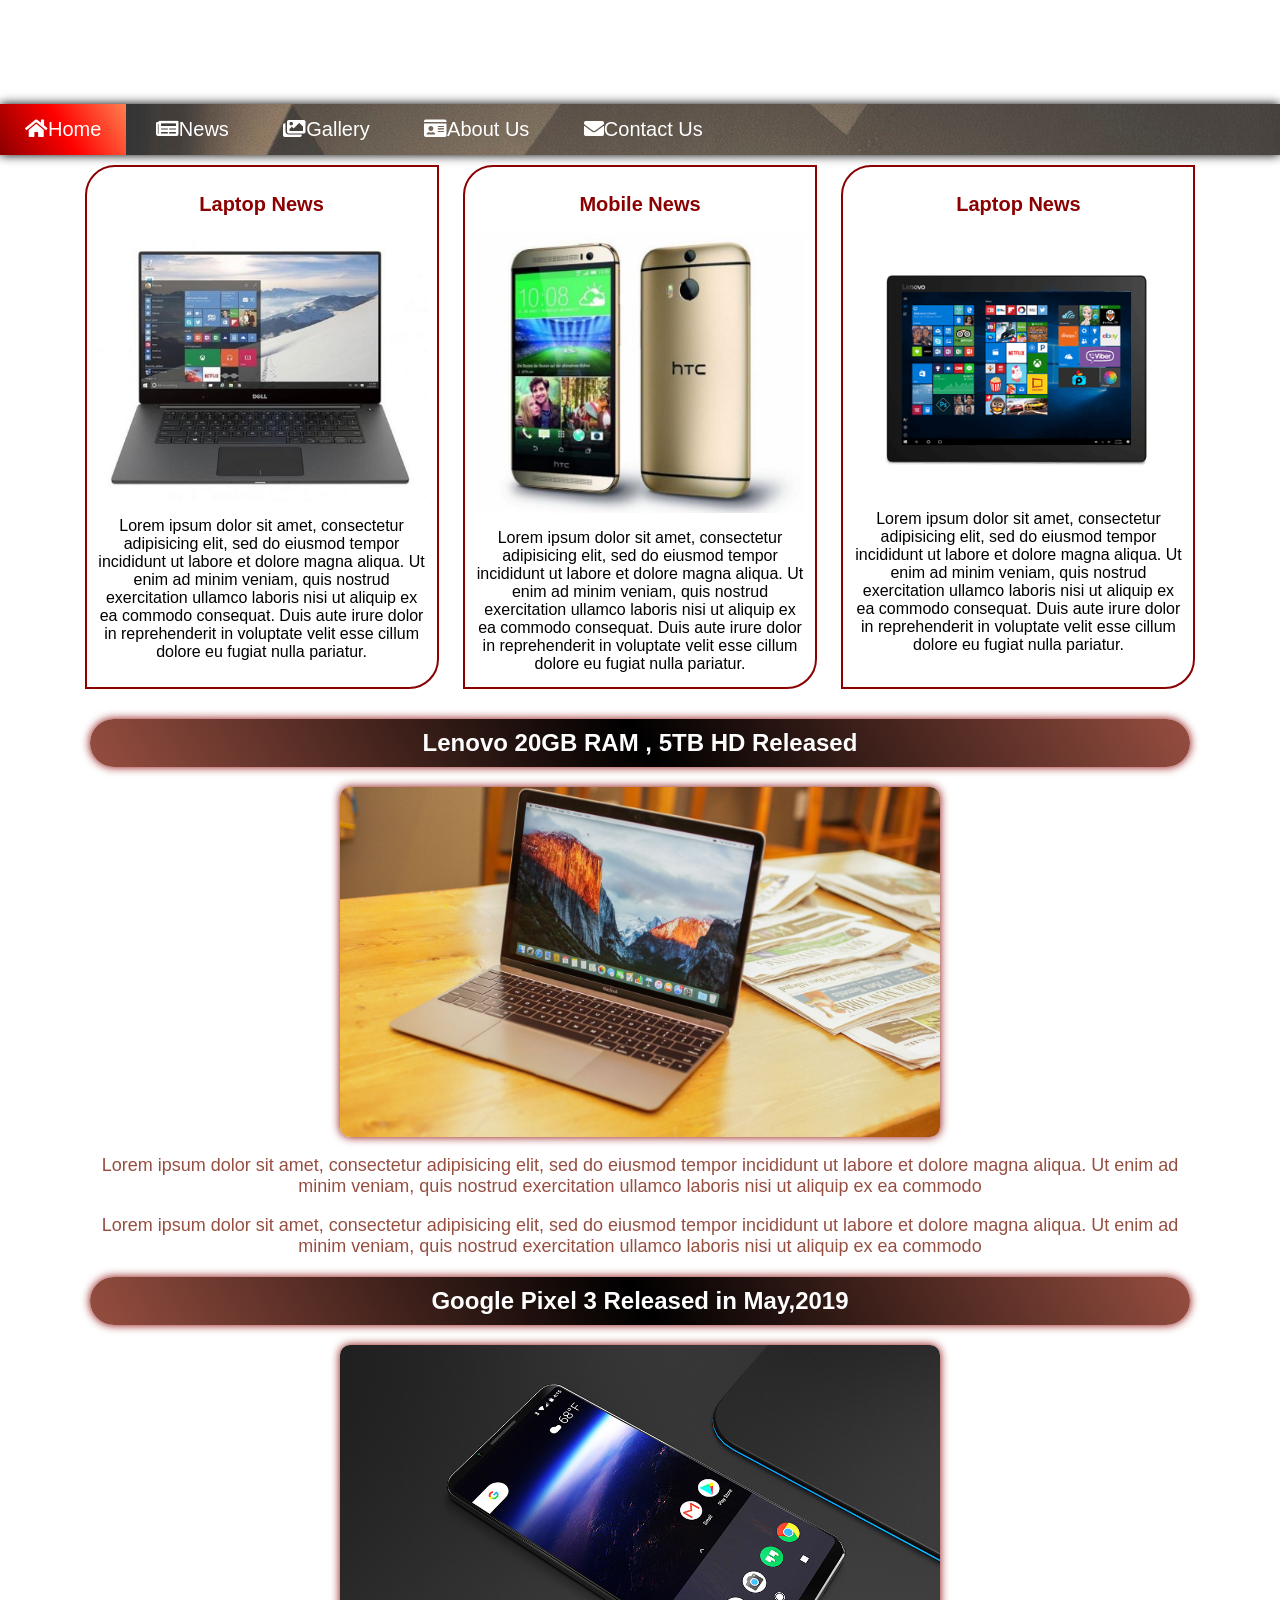
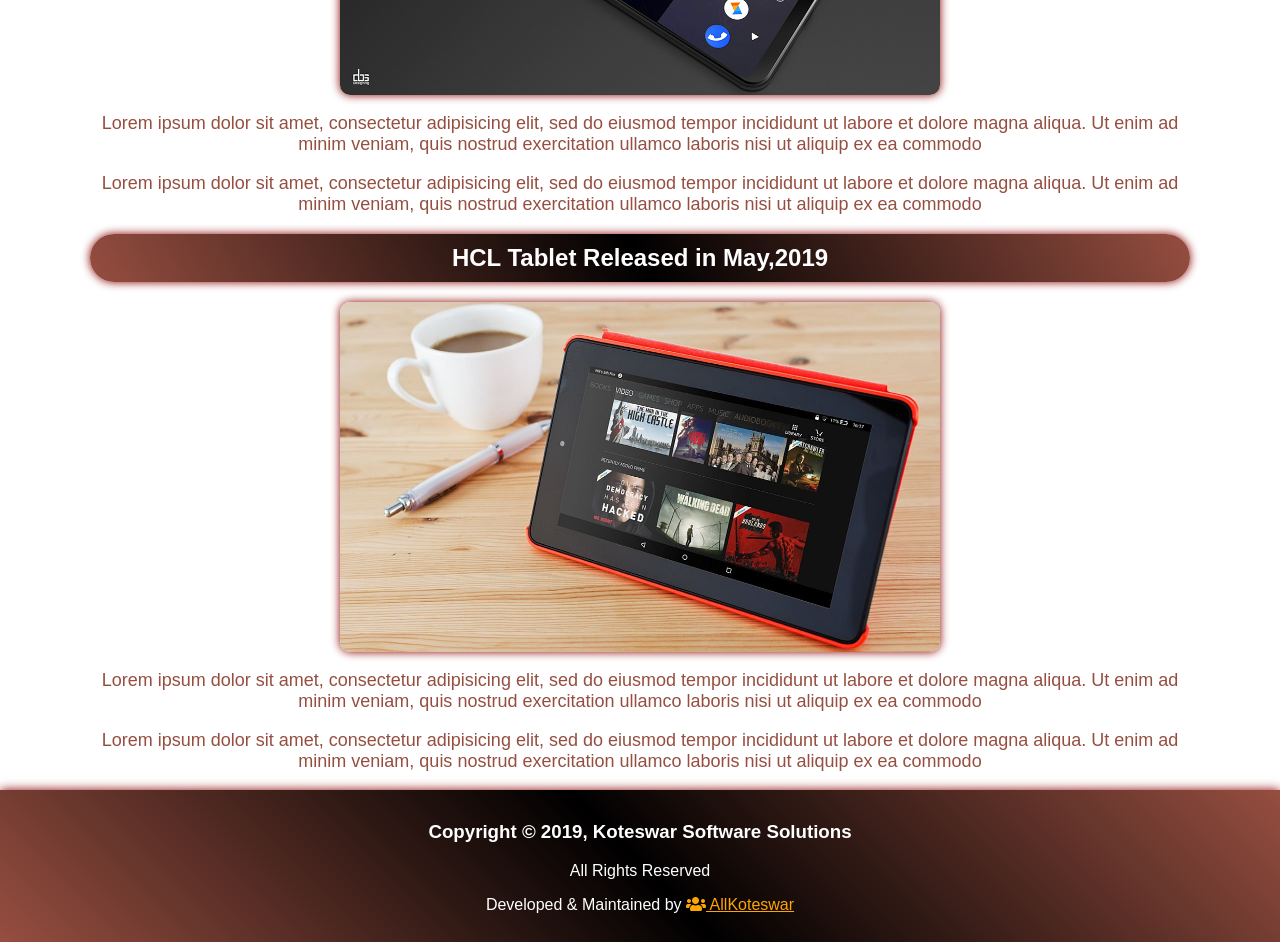
==== commit c3ec9486: "chages in fotter" ====
--- a/index.html
+++ b/index.html
@@ -121,7 +121,7 @@
 
 <!-- Main Footer -->
 <footer class="main-footer">
-	<h3>Copyright &copy; 2019, Koteswar General Store</h3>
+	<h3>Copyright &copy; 2019, Koteswar Software Solutions</h3>
 	<p>All Rights Reserved</p>
         <p>Developed & Maintained by
             <a href="https://github.com/gupta09sonu" target="_blank">
@@ -131,4 +131,4 @@
 </footer>
 
 </body>
-</html>+</html>
